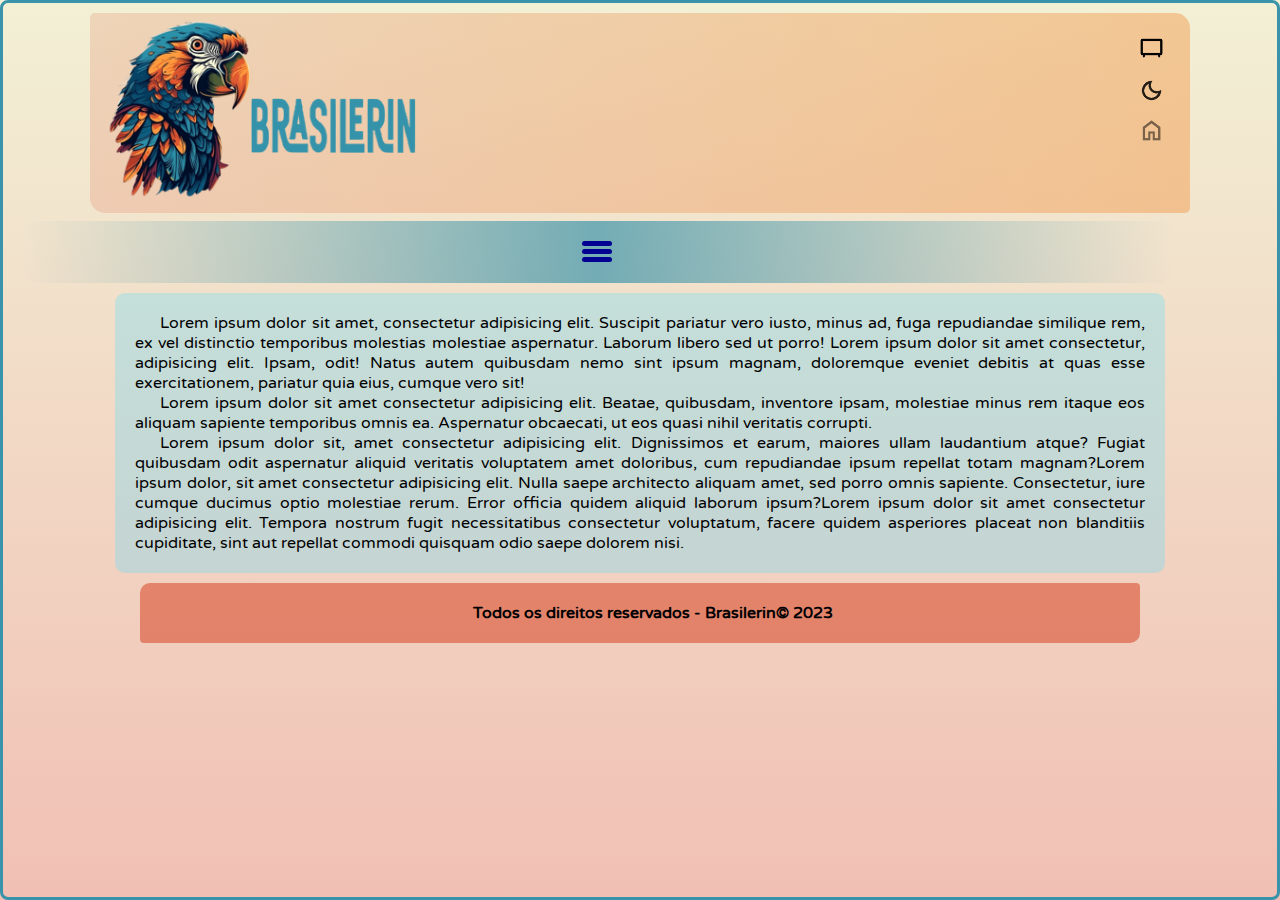
==== index.html @ ab839e92 "Layout de Home, DarkMode" ====
<!DOCTYPE html>
<html lang="pt-BR">
<head>
    <meta charset="UTF-8">
    <meta name="viewport" content="width=device-width, initial-scale=1.0">
    <link rel="stylesheet" href="./css/style.css">
    <link rel="stylesheet" href="./css/media-query.css">
    <link rel="stylesheet" href="./css/hamburguer.css">
    <link rel="stylesheet" href="./css/dark_mode.css">
    <title>Brasilerin</title>
</head>
<body>
    <header>
        <div id="cabecalho">
            <img src="./imagens/arara_logo200x200-300.png" alt="Logotipo Arara" id="logo">
            <img src="./imagens/lettering350x125.png" alt="Brasilerin" id="letter">
            <img src="./imagens/icons/mobile.png" alt="Telefone" id="phone">
            <img src="./imagens/icons/tablet.png" alt="Tablet" id="tablet">
            <img src="./imagens/icons/desktop.png" alt="Desktop" id="desktop">
            <img src="./imagens/icons/tv.png" alt="TV" id="tv">
            <img src="./imagens/icons/print.png" alt="Impressora" id="print">
            <img src="./imagens/icons/dark_mb.png" alt="Modo Escuro" id="dark_m" onclick="darkmode(), rotateDarkButton()" >
            <img src="./imagens/icons/home.png" alt="Home" id="home">
            <input type="checkbox" name="mode" id="mode">
        </div>

        <nav id="menu-sup">
            <div class="container">
                <input type="checkbox" name="checkbox-menu" id="checkbox-menu">

                <label for="checkbox-menu" onclick="clickMenu()">
                    <span></span>
                    <span></span>
                    <span></span>
                </label>
            </div>
            <div id="hide_menu">
                <a href="#">Home</a> | 
                <a href="#">Artigos</a> | 
                <a href="#">Loja</a> |
                <a href="#">Contato</a> | 
                <a href="#">XXX</a> | 
                <a href="#">AAAAAAAAA</a> | 
                <a href="#">BBBBBBB</a>
            </div>
        </nav>
    </header>
    <main>
        <section id="corpo">
            <div>
                <p>Lorem ipsum dolor sit amet, consectetur adipisicing elit. Suscipit pariatur vero iusto, minus ad, fuga repudiandae similique rem, ex vel distinctio temporibus molestias molestiae aspernatur. Laborum libero sed ut porro! Lorem ipsum dolor sit amet consectetur, adipisicing elit. Ipsam, odit! Natus autem quibusdam nemo sint ipsum magnam, doloremque eveniet debitis at quas esse exercitationem, pariatur quia eius, cumque vero sit! </p>
                <p>Lorem ipsum dolor sit amet consectetur adipisicing elit. Beatae, quibusdam, inventore ipsam, molestiae minus rem itaque eos aliquam sapiente temporibus omnis ea. Aspernatur obcaecati, ut eos quasi nihil veritatis corrupti.</p>
                <p>Lorem ipsum dolor sit, amet consectetur adipisicing elit. Dignissimos et earum, maiores ullam laudantium atque? Fugiat quibusdam odit aspernatur aliquid veritatis voluptatem amet doloribus, cum repudiandae ipsum repellat totam magnam?Lorem ipsum dolor, sit amet consectetur adipisicing elit. Nulla saepe architecto aliquam amet, sed porro omnis sapiente. Consectetur, iure cumque ducimus optio molestiae rerum. Error officia quidem aliquid laborum ipsum?Lorem ipsum dolor sit amet consectetur adipisicing elit. Tempora nostrum fugit necessitatibus consectetur voluptatum, facere quidem asperiores placeat non blanditiis cupiditate, sint aut repellat commodi quisquam odio saepe dolorem nisi.</p>
            </div>

        </section>
    </main>
    <footer>
        <h4>Todos os direitos reservados - <span>Brasilerin</span>© 2023</h4>
    </footer>
    <script>
        
    </script>
    <script src="darkmode.js"></script>
</body>
</html>
---- css/style.css ----
/* VERSÃO MOBILE FIRST */ 
@font-face {
    font-family: 'Varela';
    src: url(../fonts/VarelaRound-Regular.ttf);
}
@font-face {
    font-family: 'Concert';
    src: url(../fonts/ConcertOne-Regular.ttf);
}

/*  ---***--- GLOBAIS ---***--- */

* {
    margin: 0px;
    padding: 0px;
    box-sizing: border-box;
}

a {
    text-decoration: none;
}

.close {
    /* border: 2px black solid; */
    color: black;
    border-top: 2px rgba(0, 0, 0, 0.3) solid;
    border-right: 2px rgba(0, 0, 0, 0.5) solid;
    border-bottom: 2px black solid;
    border-left: 2px black solid;
    border-radius: 50%;
    font-weight: 900;
    user-select: none;
    margin-right: 10px;
}

.close:hover {
    background-color: #d95032;
    color: white;
    border: 2px transparent solid;
    border-radius: 3%;
    transition: .1s;
}

.close:active {
    background-color: #d95032;
    color: black;
    border: 1px black solid;
    border-radius: 0%;
    transition: .2s;
    box-shadow: -2px 2px 3px rgba(0, 0, 0, 0.445);
}

html {
    height: 100%;
}

body {
    font-family: 'Varela', Verdana, Geneva, Tahoma, sans-serif;
    background-image: linear-gradient(180deg, #f2f0d5, #d951325d);
    background-repeat: no-repeat;
    text-align: justify;
    margin: auto;
    padding: 10px;
    text-indent: 25px;
    height: 100%;
    width: 100%;
    border: 3px #3993aa solid;
    border-radius: 8px;
}

/* ---***--- Cabeçalho ---***--- */

div#cabecalho {
    background-image: linear-gradient(to right, #d951322c, #f2913d6e);
    border-radius: 5px 15px;
    width: 90vw;
    height: 140px;
    margin: 10px auto;
    position: relative;
}

#phone {
    position: absolute;
    width: 25px;
    top: 22px;
    right: 2vmax;
}

#logo {
    position: absolute;
    left: 10px;
    width: 120px;
    height: 120px;
}

#letter {
    width: 110px;
    height: 35px;
    position: absolute;
    left: 110px;
    top: 54px;
}

#mode {
    opacity: 0%;
}

#dark_m {
    position: absolute;
    width: 25px;
    top: 65px;
    right: 2vmax;
    opacity: 85%;
    cursor: pointer;
    display: block;
}

#mode:checked + #dark_m {
transform: rotate(180deg);
transition: .5s;
}    

#home {
    position: absolute;
    width: 25px;
    top: 105px;
    right: 2vmax;
    opacity: 50%;;
}


/* ---***--- Nav Menu ---***--- */

#menu-sup { /* AJUSTAR MEDIDAS NBO MEDIA QUERY */
    padding: 10px;
    width: 90vw;
    margin: 8px;
    background-image: linear-gradient(to left, transparent, #3993aaaf, transparent);
    border-radius: 15px;
    display: block;
    justify-content: space-between;
    text-indent: 0px;
    text-align: center;
    user-select: none;
}

#menu-sup a {
    color: #1c1c1c;
}

#hide_menu{
    display: none;
}

#menu-sup a{
    font-family: 'Concert';
    border: 2px #f2f0d5 solid;
    margin: 4px;
    padding: 2px 6px;
    border-radius: 6px;
    justify-content: center;
    display: inline-block;
    align-items: center;
    font-size: 1.1em;
}

#menu-sup a:hover{
    text-shadow: 3px 3px 4px rgba(0, 0, 0, 0.3);
    background-color: #f2913d93;
}

#menu-sup a:active{
    text-shadow: 2px 2px 3px rgba(0, 0, 0, 0.61);
    background-color: #949383;
}

/* ---***---  Corpo ---***--- */

main {
 border-radius: 10px;
 padding: 20px;
 width: 90vw;
 margin: 10px auto;
 background-color: #59deff4b;
 color: #332d2d;
}

/*  ---***--- Rodapé ---***--- */

footer {
    background-color: #d9503299;
    text-align: center;
    padding: 20px;
    border-radius: 10px 4px;
    width: 90vw;
    margin: 10px auto;
}

img#phone {display: block; }
img#tablet {display: none; }
img#desktop {display: none; }
img#tv {display: none; }
img#print {display: none; }
---- css/media-query.css ----
/* 
Pequenas telas: ate 600px
celulares: de 600px até 768px
tablets: de 768px até 992px
desktop: de 992px até 1200px
Grandes telas: acima de 1200px
***---***---***--***
fonte: W3C - 02/09/23
*/

@media print {
img#phone {display: none; }
img#tablet {display: none; }
img#desktop {display: none; }
img#tv {display: none; }
img#print {display: block; }
}

@media screen and (min-width: 768px)  and (max-width: 992px){ /*  TABLET */
    img#phone {display: none; }
    img#tablet {display: block; }
    img#desktop {display: none; }
    img#tv {display: none; }
    img#print {display: none; }

    div#cabecalho {
        height: 160px;
        width: 95%;
        margin: auto;
    }

    #logo {
        position: absolute;
        left: 10px;
        width: 150px;
        height: 150px;
    }
    
    #letter {
        width: 140px;
        height: 45px;
        position: absolute;
        left: 130px;
        top: 68px;
    }

    main {
        width: 88%;
    }

    footer {
        width: 88%;
    }
}

@media screen and (min-width: 992px)  and (max-width: 1200px){ /*  DESKTOP */
    img#phone {display: none; }
    img#tablet {display: none; }
    img#desktop {display: block; }
    img#tv {display: none; }
    img#print {display: none; }

    div#cabecalho {
        height: 190px;
        width: 95%;
        margin: auto;
    }

    #logo {
        position: absolute;
        left: 10px;
        width: 180px;
        height: 180px;
    }
    
    #letter {
        width: 160px;
        height: 50px;
        position: absolute;
        left: 153px;
        top: 83px;
    }

    main {
        width: 90%;
    }

    footer {
        width: 90%;
    }
}

@media screen and (min-width: 1200px){ /*  GRANDES TELAS */
    img#phone {display: none; }
    img#tablet {display: none; }
    img#desktop {display: none; }
    img#tv {display: block; }
    img#print {display: none; }

    div#cabecalho {
        height: 200px;
        width: 98%;
        margin: auto;
        max-width: 1100px;
    }

    #logo {
        position: absolute;
        left: 10px;
        width: 190px;
        height: 190px;
    }
    
    #letter {
        width: 165px;
        height: 55px;
        position: absolute;
        left: 161px;
        top: 85px;
    }

    main {
        width: 85%;
        max-width: 1050px;
    }
    
    footer {
        width: 85%;
        max-width: 1000px;
    }
}

#tablet {
    position: absolute;
    width: 25px;
    top: 22px;
    right: 2vmax;
}

#desktop {
    position: absolute;
    width: 25px;
    top: 22px;
    right: 2vmax;
}

#tv {
    position: absolute;
    width: 25px;
    top: 22px;
    right: 2vmax;
}
---- css/hamburguer.css ----
* {
    margin: 0px;
    padding: 0px;
    box-sizing: border-box;
}

.container {
    height: 100%;
    margin: 10px;
}

#checkbox-menu {
    position: absolute;
    opacity: 0%;
}

label {
    cursor: pointer;
    position: relative;
    display: block;
    height: 22px;
    width: 30px;
    align-items: center;
    left: 50%; /* cintraliza na div em 50% a partir da esquerda */
    transform: translate(-50%); /* compensa a centralização para corrigir e deixar exatamente no meio */
}

label span {
    position: absolute;
    display: block;
    height: 5px;
    width: 100%;
    border-radius: 30px;
    background: #000092;
    transition: 0.4s ease-in-out;
}

label span:nth-child(1) {
    top: 0px;
}

label span:nth-child(2) {
    top: 8px;
}

label span:nth-child(3) {
    top: 16px;
}

#checkbox-menu:checked + label span:nth-child(1){
transform: rotate(calc(2*-160deg));
top: 8px;
background: #963722;
}

#checkbox-menu:checked +  label span:nth-child(2){
opacity: 0;
}

#checkbox-menu:checked + label span:nth-child(3){
transform: rotate(calc(2*161deg));
top:8px;
background: #963722;
}
---- css/dark_mode.css ----
.darkmode:checked + &.body {
background-color: #fff;
}
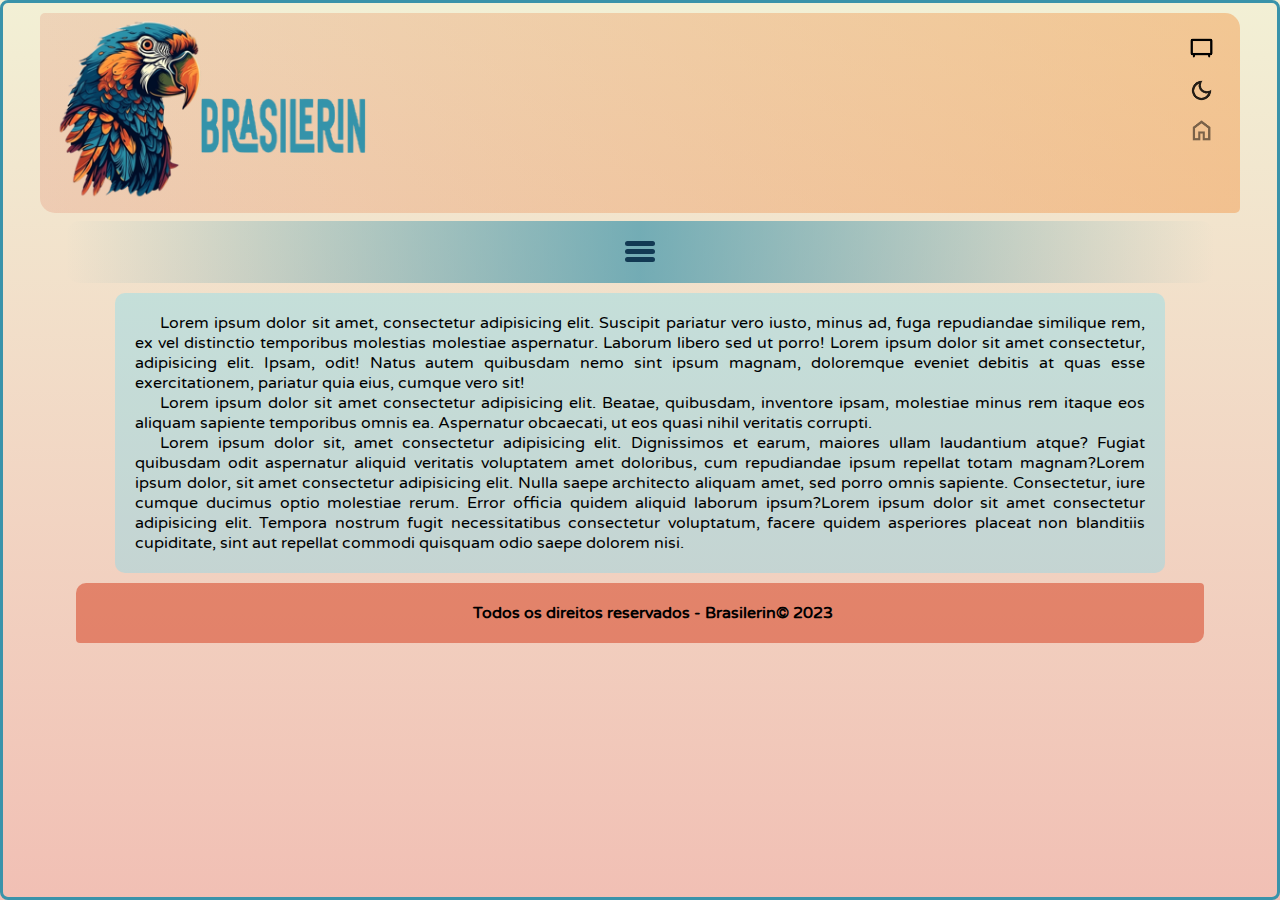
==== commit b170a927: "link ajuste" ====
--- a/index.html
+++ b/index.html
@@ -35,13 +35,12 @@
                 </label>
             </div>
             <div id="hide_menu">
-                <a href="#">Home</a> | 
-                <a href="#">Artigos</a> | 
-                <a href="#">Loja</a> |
-                <a href="#">Contato</a> | 
-                <a href="#">XXX</a> | 
-                <a href="#">AAAAAAAAA</a> | 
-                <a href="#">BBBBBBB</a>
+                <button type="button" class="btn_menu">Artigos</button> | 
+                <button type="button" class="btn_menu">Loja</button> | 
+                <a href="contato.html"><button type="button" class="btn_menu">Contato</button></a>  |
+                <button type="button" class="btn_menu">Aaaaa</button> |
+                <button type="button" class="btn_menu">Bbbbbb</button> |
+                <button type="button" class="btn_menu">Cccccccc</button>
             </div>
         </nav>
     </header>
--- a/css/style.css
+++ b/css/style.css
@@ -50,8 +50,9 @@
     box-shadow: -2px 2px 3px rgba(0, 0, 0, 0.445);
 }
 
-html {
+html, body{
     height: 100%;
+    transition: 3s;
 }
 
 body {
@@ -62,7 +63,6 @@
     margin: auto;
     padding: 10px;
     text-indent: 25px;
-    height: 100%;
     width: 100%;
     border: 3px #3993aa solid;
     border-radius: 8px;
@@ -134,7 +134,7 @@
 #menu-sup { /* AJUSTAR MEDIDAS NBO MEDIA QUERY */
     padding: 10px;
     width: 90vw;
-    margin: 8px;
+    margin: 8px auto;
     background-image: linear-gradient(to left, transparent, #3993aaaf, transparent);
     border-radius: 15px;
     display: block;
@@ -152,27 +152,32 @@
     display: none;
 }
 
-#menu-sup a{
+.btn_menu {
     font-family: 'Concert';
     border: 2px #f2f0d5 solid;
     margin: 4px;
-    padding: 2px 6px;
+    padding: 8px;
     border-radius: 6px;
     justify-content: center;
     display: inline-block;
     align-items: center;
     font-size: 1.1em;
-}
-
-#menu-sup a:hover{
-    text-shadow: 3px 3px 4px rgba(0, 0, 0, 0.3);
-    background-color: #f2913d93;
-}
-
-#menu-sup a:active{
-    text-shadow: 2px 2px 3px rgba(0, 0, 0, 0.61);
-    background-color: #949383;
-}
+    background-color: transparent;
+}
+
+.btn_menu:hover{
+    text-shadow: 3px 3px 4px rgba(0, 0, 0, 0.5);
+    background-color: #f2913d80;
+}
+
+.btn_menu:active{
+    text-shadow: 2px 2px 3px rgba(0, 0, 0, 0.1);
+    background-color: #f2f0d5;
+    color: #d95032;
+    border: 1px #00000010 solid;
+    font-size: 1.1em;
+}
+
 
 /* ---***---  Corpo ---***--- */
 
--- a/css/media-query.css
+++ b/css/media-query.css
@@ -44,6 +44,10 @@
         top: 68px;
     }
 
+    #menu-sup{
+        width: 95%;
+    }
+
     main {
         width: 88%;
     }
@@ -81,6 +85,10 @@
         top: 83px;
     }
 
+    #menu-sup{
+        width: 95%;
+    }
+
     main {
         width: 90%;
     }
@@ -101,7 +109,7 @@
         height: 200px;
         width: 98%;
         margin: auto;
-        max-width: 1100px;
+        max-width: 1200px;
     }
 
     #logo {
@@ -119,14 +127,19 @@
         top: 85px;
     }
 
+    #menu-sup{
+        width: 95%;
+        max-width: 1150px;
+    }
+    
     main {
         width: 85%;
         max-width: 1050px;
     }
     
     footer {
-        width: 85%;
-        max-width: 1000px;
+        width: 90%;
+        max-width: 1200px;
     }
 }
 
--- a/css/hamburguer.css
+++ b/css/hamburguer.css
@@ -31,8 +31,8 @@
     height: 5px;
     width: 100%;
     border-radius: 30px;
-    background: #000092;
-    transition: 0.4s ease-in-out;
+    background: #123953;
+    transition: 0.8s ease-in-out;
 }
 
 label span:nth-child(1) {
@@ -50,7 +50,6 @@
 #checkbox-menu:checked + label span:nth-child(1){
 transform: rotate(calc(2*-160deg));
 top: 8px;
-background: #963722;
 }
 
 #checkbox-menu:checked +  label span:nth-child(2){
@@ -60,5 +59,4 @@
 #checkbox-menu:checked + label span:nth-child(3){
 transform: rotate(calc(2*161deg));
 top:8px;
-background: #963722;
 }
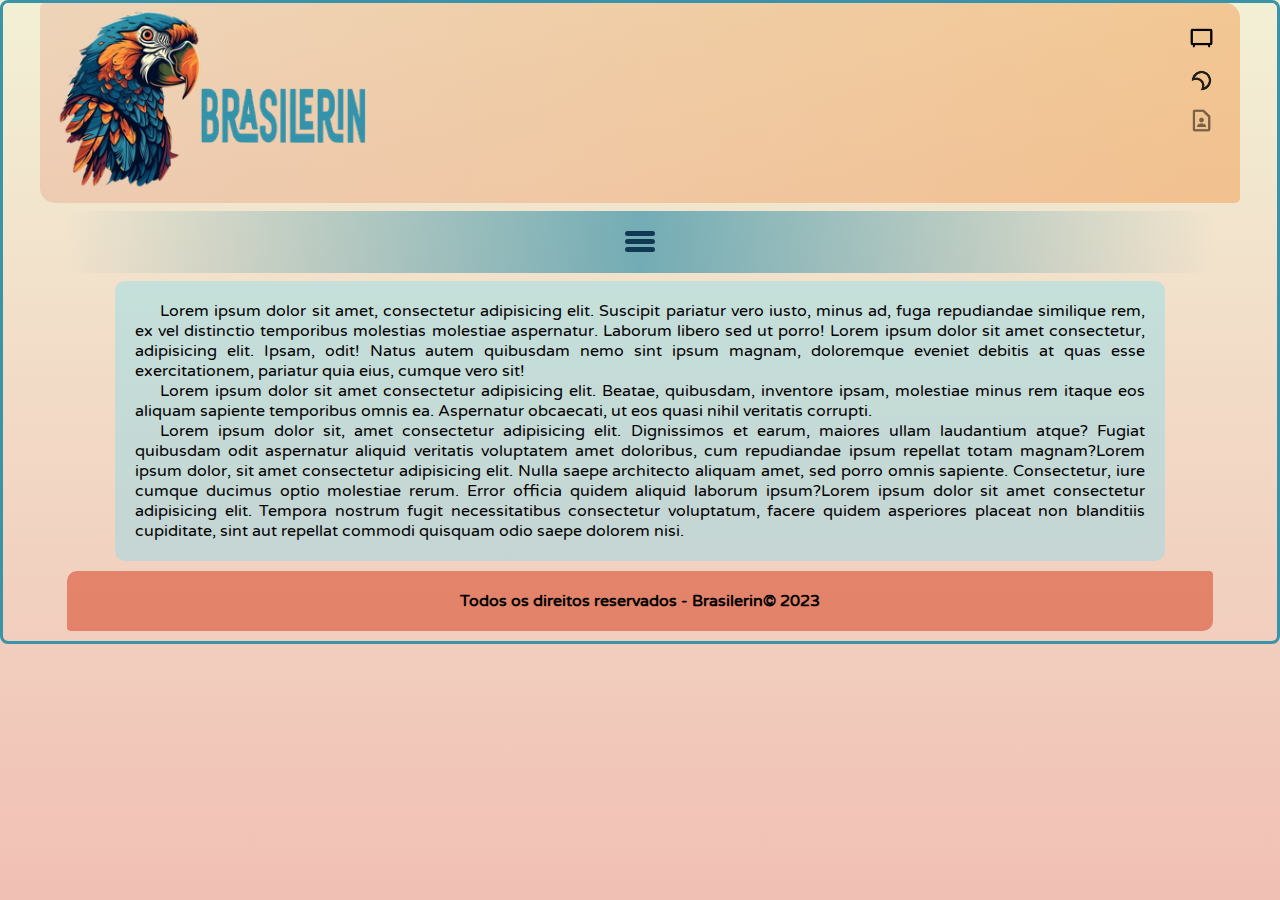
==== commit c7a5d283: "screen View + inicio form com css" ====
--- a/index.html
+++ b/index.html
@@ -14,15 +14,19 @@
         <div id="cabecalho">
             <img src="./imagens/arara_logo200x200-300.png" alt="Logotipo Arara" id="logo">
             <img src="./imagens/lettering350x125.png" alt="Brasilerin" id="letter">
-            <img src="./imagens/icons/mobile.png" alt="Telefone" id="phone">
-            <img src="./imagens/icons/tablet.png" alt="Tablet" id="tablet">
-            <img src="./imagens/icons/desktop.png" alt="Desktop" id="desktop">
-            <img src="./imagens/icons/tv.png" alt="TV" id="tv">
-            <img src="./imagens/icons/print.png" alt="Impressora" id="print">
+            <div id="tela"></div>
+            <div id="img" onclick="tamanho_tela(), expandirImagem()">
+                <img src="./imagens/icons/mobile.png" alt="Telefone" id="phone" >
+                <img src="./imagens/icons/tablet.png" alt="Tablet" id="tablet">
+                <img src="./imagens/icons/desktop.png" alt="Desktop" id="desktop">
+                <img src="./imagens/icons/tv.png" alt="TV" id="tv">
+                <input type="checkbox" name="tamanho" id="tamanho">
+                <img src="./imagens/icons/print.png" alt="Impressora" id="print">
+            </div>
             <img src="./imagens/icons/dark_mb.png" alt="Modo Escuro" id="dark_m" onclick="darkmode(), rotateDarkButton()" >
-            <img src="./imagens/icons/home.png" alt="Home" id="home">
+            <img src="./imagens/icons/contact.png" alt="Home" id="home">
             <input type="checkbox" name="mode" id="mode">
-        </div>
+        </div> <!-- id cabecalho -->
 
         <nav id="menu-sup">
             <div class="container">
@@ -33,7 +37,7 @@
                     <span></span>
                     <span></span>
                 </label>
-            </div>
+            </div> <!-- id menu sup-->
             <div id="hide_menu">
                 <button type="button" class="btn_menu">Artigos</button> | 
                 <button type="button" class="btn_menu">Loja</button> | 
@@ -41,7 +45,7 @@
                 <button type="button" class="btn_menu">Aaaaa</button> |
                 <button type="button" class="btn_menu">Bbbbbb</button> |
                 <button type="button" class="btn_menu">Cccccccc</button>
-            </div>
+            </div> <!-- id hide_menu-->
         </nav>
     </header>
     <main>
@@ -52,7 +56,7 @@
                 <p>Lorem ipsum dolor sit, amet consectetur adipisicing elit. Dignissimos et earum, maiores ullam laudantium atque? Fugiat quibusdam odit aspernatur aliquid veritatis voluptatem amet doloribus, cum repudiandae ipsum repellat totam magnam?Lorem ipsum dolor, sit amet consectetur adipisicing elit. Nulla saepe architecto aliquam amet, sed porro omnis sapiente. Consectetur, iure cumque ducimus optio molestiae rerum. Error officia quidem aliquid laborum ipsum?Lorem ipsum dolor sit amet consectetur adipisicing elit. Tempora nostrum fugit necessitatibus consectetur voluptatum, facere quidem asperiores placeat non blanditiis cupiditate, sint aut repellat commodi quisquam odio saepe dolorem nisi.</p>
             </div>
 
-        </section>
+        </section> <!-- id corpo-->
     </main>
     <footer>
         <h4>Todos os direitos reservados - <span>Brasilerin</span>© 2023</h4>
@@ -61,5 +65,6 @@
         
     </script>
     <script src="darkmode.js"></script>
+    <script src="tamanho_tela.js"></script>
 </body>
 </html>--- a/css/style.css
+++ b/css/style.css
@@ -13,56 +13,22 @@
 * {
     margin: 0px;
     padding: 0px;
-    box-sizing: border-box;
+    transition: .3s ease-out;
 }
 
 a {
     text-decoration: none;
 }
 
-.close {
-    /* border: 2px black solid; */
-    color: black;
-    border-top: 2px rgba(0, 0, 0, 0.3) solid;
-    border-right: 2px rgba(0, 0, 0, 0.5) solid;
-    border-bottom: 2px black solid;
-    border-left: 2px black solid;
-    border-radius: 50%;
-    font-weight: 900;
-    user-select: none;
-    margin-right: 10px;
-}
-
-.close:hover {
-    background-color: #d95032;
-    color: white;
-    border: 2px transparent solid;
-    border-radius: 3%;
-    transition: .1s;
-}
-
-.close:active {
-    background-color: #d95032;
-    color: black;
-    border: 1px black solid;
-    border-radius: 0%;
-    transition: .2s;
-    box-shadow: -2px 2px 3px rgba(0, 0, 0, 0.445);
-}
-
 html, body{
-    height: 100%;
-    transition: 3s;
+    min-height: 100%;
+    height: auto;
 }
 
 body {
     font-family: 'Varela', Verdana, Geneva, Tahoma, sans-serif;
     background-image: linear-gradient(180deg, #f2f0d5, #d951325d);
     background-repeat: no-repeat;
-    text-align: justify;
-    margin: auto;
-    padding: 10px;
-    text-indent: 25px;
     width: 100%;
     border: 3px #3993aa solid;
     border-radius: 8px;
@@ -77,13 +43,36 @@
     height: 140px;
     margin: 10px auto;
     position: relative;
+    min-width: 380px;
+}
+
+#img {
+    width: 25px;
+    position: absolute;
+    top: 22px;
+    right: 2vmax;
+    cursor: pointer;
 }
 
 #phone {
-    position: absolute;
-    width: 25px;
+    width: 100%;
     top: 22px;
     right: 2vmax;
+    cursor: pointer;
+}
+
+#tamanho { /* Checklist para screen View */
+    opacity: 0%;
+}
+
+#tela {
+    position: absolute;
+    width: 80px;
+    top: 20px;
+    right: 6vmax;
+    font-size: 0.8em;
+    text-align: center;
+    display: none;
 }
 
 #logo {
@@ -101,7 +90,7 @@
     top: 54px;
 }
 
-#mode {
+#mode { /* Checklist para dark Mode */
     opacity: 0%;
 }
 
@@ -115,11 +104,6 @@
     display: block;
 }
 
-#mode:checked + #dark_m {
-transform: rotate(180deg);
-transition: .5s;
-}    
-
 #home {
     position: absolute;
     width: 25px;
@@ -131,7 +115,7 @@
 
 /* ---***--- Nav Menu ---***--- */
 
-#menu-sup { /* AJUSTAR MEDIDAS NBO MEDIA QUERY */
+#menu-sup { /* AJUSTAR MEDIDAS NO MEDIA QUERY */
     padding: 10px;
     width: 90vw;
     margin: 8px auto;
@@ -140,6 +124,7 @@
     display: block;
     justify-content: space-between;
     text-indent: 0px;
+    align-items: center;
     text-align: center;
     user-select: none;
 }
@@ -185,9 +170,14 @@
  border-radius: 10px;
  padding: 20px;
  width: 90vw;
- margin: 10px auto;
  background-color: #59deff4b;
  color: #332d2d;
+ margin: auto;
+ text-align: justify;
+}
+
+#corpo {
+    text-indent: 25px;
 }
 
 /*  ---***--- Rodapé ---***--- */
--- a/css/media-query.css
+++ b/css/media-query.css
@@ -144,22 +144,13 @@
 }
 
 #tablet {
-    position: absolute;
-    width: 25px;
-    top: 22px;
-    right: 2vmax;
+    width: 100%;
 }
 
 #desktop {
-    position: absolute;
-    width: 25px;
-    top: 22px;
-    right: 2vmax;
+    width: 100%;
 }
 
 #tv {
-    position: absolute;
-    width: 25px;
-    top: 22px;
-    right: 2vmax;
+    width: 100%;
 }--- a/css/dark_mode.css
+++ b/css/dark_mode.css
@@ -1,3 +1,3 @@
-.darkmode:checked + &.body {
+/* .darkmode:checked + &.body {
 background-color: #fff;
-}+} */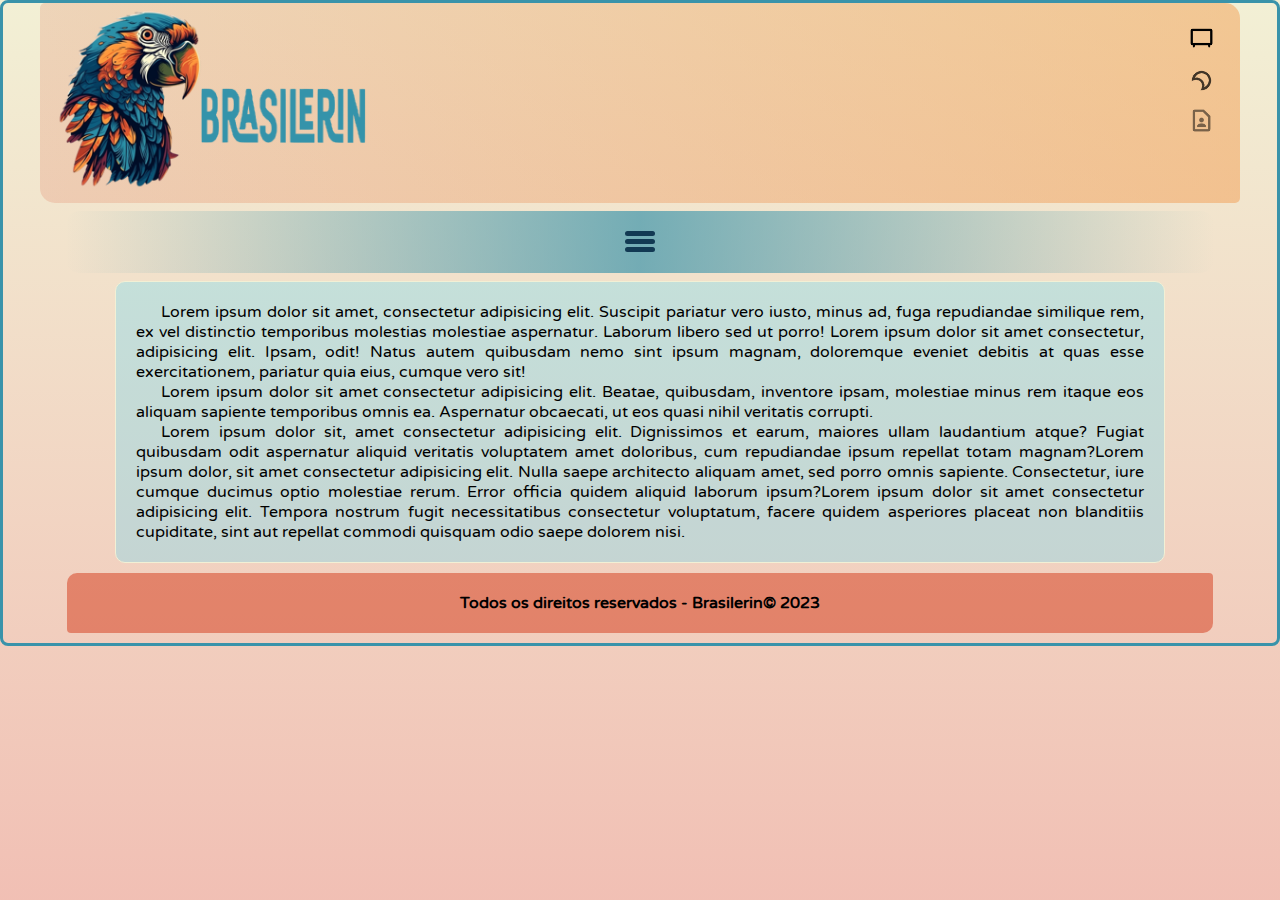
==== commit 364f0edf: "outro teste" ====
--- a/index.html
+++ b/index.html
@@ -1,70 +1,123 @@
 <!DOCTYPE html>
 <html lang="pt-BR">
-<head>
-    <meta charset="UTF-8">
-    <meta name="viewport" content="width=device-width, initial-scale=1.0">
-    <link rel="stylesheet" href="./css/style.css">
-    <link rel="stylesheet" href="./css/media-query.css">
-    <link rel="stylesheet" href="./css/hamburguer.css">
-    <link rel="stylesheet" href="./css/dark_mode.css">
+  <head>
+    <meta charset="UTF-8" />
+    <meta name="viewport" content="width=device-width, initial-scale=1.0" />
+    <link rel="stylesheet" href="./css/style.css" />
+    <link rel="stylesheet" href="./css/media-query.css" />
+    <link rel="stylesheet" href="./css/hamburguer.css" />
+    <link rel="stylesheet" href="./css/dark_mode.css" />
     <title>Brasilerin</title>
-</head>
-<body>
+  </head>
+  <body>
     <header>
-        <div id="cabecalho">
-            <img src="./imagens/arara_logo200x200-300.png" alt="Logotipo Arara" id="logo">
-            <img src="./imagens/lettering350x125.png" alt="Brasilerin" id="letter">
-            <div id="tela"></div>
-            <div id="img" onclick="tamanho_tela(), expandirImagem()">
-                <img src="./imagens/icons/mobile.png" alt="Telefone" id="phone" >
-                <img src="./imagens/icons/tablet.png" alt="Tablet" id="tablet">
-                <img src="./imagens/icons/desktop.png" alt="Desktop" id="desktop">
-                <img src="./imagens/icons/tv.png" alt="TV" id="tv">
-                <input type="checkbox" name="tamanho" id="tamanho">
-                <img src="./imagens/icons/print.png" alt="Impressora" id="print">
-            </div>
-            <img src="./imagens/icons/dark_mb.png" alt="Modo Escuro" id="dark_m" onclick="darkmode(), rotateDarkButton()" >
-            <img src="./imagens/icons/contact.png" alt="Home" id="home">
-            <input type="checkbox" name="mode" id="mode">
-        </div> <!-- id cabecalho -->
+      <div id="cabecalho">
+        <img
+          src="./imagens/arara_logo200x200-300.png"
+          alt="Logotipo Arara"
+          id="logo"
+        />
+        <img
+          src="./imagens/lettering350x125.png"
+          alt="Brasilerin"
+          id="letter"
+        />
 
-        <nav id="menu-sup">
-            <div class="container">
-                <input type="checkbox" name="checkbox-menu" id="checkbox-menu">
+        <div id="tela"></div>
 
-                <label for="checkbox-menu" onclick="clickMenu()">
-                    <span></span>
-                    <span></span>
-                    <span></span>
-                </label>
-            </div> <!-- id menu sup-->
-            <div id="hide_menu">
-                <button type="button" class="btn_menu">Artigos</button> | 
-                <button type="button" class="btn_menu">Loja</button> | 
-                <a href="contato.html"><button type="button" class="btn_menu">Contato</button></a>  |
-                <button type="button" class="btn_menu">Aaaaa</button> |
-                <button type="button" class="btn_menu">Bbbbbb</button> |
-                <button type="button" class="btn_menu">Cccccccc</button>
-            </div> <!-- id hide_menu-->
-        </nav>
+        <div id="img" onclick="tamanho_tela()">
+          <img src="./imagens/icons/mobile.png" alt="Telefone" id="phone" />
+          <img src="./imagens/icons/tablet.png" alt="Tablet" id="tablet" />
+          <img src="./imagens/icons/desktop.png" alt="Desktop" id="desktop" />
+          <img src="./imagens/icons/tv.png" alt="TV" id="tv" />
+          <input type="checkbox" name="tamanho" id="tamanho" />
+          <!-- Checkbox Screem View -->
+          <img src="./imagens/icons/print.png" alt="Impressora" id="print" />
+        </div>
+        <!-- id img -->
+
+        <div id="div_dark" onclick="toggleDarkMode()">
+          <img
+            src="./imagens/icons/dark_mb.png"
+            alt="Modo Escuro"
+            id="dark_m"
+          />
+          <input type="checkbox" name="mode" id="mode" />
+          <!-- Checkbox Dark Mode -->
+        </div>
+        <!-- id div_dark-->
+
+        <div id="icone">
+          <img src="./imagens/icons/contact.png" alt="Home" />
+        </div>
+        <!--id icone-->
+      </div>
+      <!-- id cabecalho -->
+
+      <nav id="menu-sup">
+        <div class="container">
+          <input type="checkbox" name="checkbox-menu" id="checkbox-menu" />
+
+          <label for="checkbox-menu" onclick="clickMenu()">
+            <span></span>
+            <span></span>
+            <span></span>
+          </label>
+        </div>
+        <!-- id menu sup-->
+        <div id="hide_menu">
+          <button type="button" class="btn_menu">Artigos</button> |
+          <button type="button" class="btn_menu">Loja</button> |
+          <a href="contato.html"
+            ><button type="button" class="btn_menu">Contato</button></a
+          >
+          | <button type="button" class="btn_menu">Aaaaa</button> |
+          <button type="button" class="btn_menu">Bbbbbb</button> |
+          <button type="button" class="btn_menu">Cccccccc</button>
+        </div>
+        <!-- id hide_menu-->
+      </nav>
     </header>
     <main>
-        <section id="corpo">
-            <div>
-                <p>Lorem ipsum dolor sit amet, consectetur adipisicing elit. Suscipit pariatur vero iusto, minus ad, fuga repudiandae similique rem, ex vel distinctio temporibus molestias molestiae aspernatur. Laborum libero sed ut porro! Lorem ipsum dolor sit amet consectetur, adipisicing elit. Ipsam, odit! Natus autem quibusdam nemo sint ipsum magnam, doloremque eveniet debitis at quas esse exercitationem, pariatur quia eius, cumque vero sit! </p>
-                <p>Lorem ipsum dolor sit amet consectetur adipisicing elit. Beatae, quibusdam, inventore ipsam, molestiae minus rem itaque eos aliquam sapiente temporibus omnis ea. Aspernatur obcaecati, ut eos quasi nihil veritatis corrupti.</p>
-                <p>Lorem ipsum dolor sit, amet consectetur adipisicing elit. Dignissimos et earum, maiores ullam laudantium atque? Fugiat quibusdam odit aspernatur aliquid veritatis voluptatem amet doloribus, cum repudiandae ipsum repellat totam magnam?Lorem ipsum dolor, sit amet consectetur adipisicing elit. Nulla saepe architecto aliquam amet, sed porro omnis sapiente. Consectetur, iure cumque ducimus optio molestiae rerum. Error officia quidem aliquid laborum ipsum?Lorem ipsum dolor sit amet consectetur adipisicing elit. Tempora nostrum fugit necessitatibus consectetur voluptatum, facere quidem asperiores placeat non blanditiis cupiditate, sint aut repellat commodi quisquam odio saepe dolorem nisi.</p>
-            </div>
-
-        </section> <!-- id corpo-->
+      <section id="corpo">
+        <div>
+          <p>
+            Lorem ipsum dolor sit amet, consectetur adipisicing elit. Suscipit
+            pariatur vero iusto, minus ad, fuga repudiandae similique rem, ex
+            vel distinctio temporibus molestias molestiae aspernatur. Laborum
+            libero sed ut porro! Lorem ipsum dolor sit amet consectetur,
+            adipisicing elit. Ipsam, odit! Natus autem quibusdam nemo sint ipsum
+            magnam, doloremque eveniet debitis at quas esse exercitationem,
+            pariatur quia eius, cumque vero sit!
+          </p>
+          <p>
+            Lorem ipsum dolor sit amet consectetur adipisicing elit. Beatae,
+            quibusdam, inventore ipsam, molestiae minus rem itaque eos aliquam
+            sapiente temporibus omnis ea. Aspernatur obcaecati, ut eos quasi
+            nihil veritatis corrupti.
+          </p>
+          <p>
+            Lorem ipsum dolor sit, amet consectetur adipisicing elit.
+            Dignissimos et earum, maiores ullam laudantium atque? Fugiat
+            quibusdam odit aspernatur aliquid veritatis voluptatem amet
+            doloribus, cum repudiandae ipsum repellat totam magnam?Lorem ipsum
+            dolor, sit amet consectetur adipisicing elit. Nulla saepe architecto
+            aliquam amet, sed porro omnis sapiente. Consectetur, iure cumque
+            ducimus optio molestiae rerum. Error officia quidem aliquid laborum
+            ipsum?Lorem ipsum dolor sit amet consectetur adipisicing elit.
+            Tempora nostrum fugit necessitatibus consectetur voluptatum, facere
+            quidem asperiores placeat non blanditiis cupiditate, sint aut
+            repellat commodi quisquam odio saepe dolorem nisi.
+          </p>
+        </div>
+      </section>
+      <!-- id corpo-->
     </main>
     <footer>
-        <h4>Todos os direitos reservados - <span>Brasilerin</span>© 2023</h4>
+      <h4>Todos os direitos reservados - <span>Brasilerin</span>© 2023</h4>
     </footer>
-    <script>
-        
-    </script>
+    <script></script>
     <script src="darkmode.js"></script>
     <script src="tamanho_tela.js"></script>
-</body>
-</html>+  </body>
+</html>
--- a/css/style.css
+++ b/css/style.css
@@ -1,198 +1,243 @@
-/* VERSÃO MOBILE FIRST */ 
+/* VERSÃO MOBILE FIRST */
 @font-face {
-    font-family: 'Varela';
-    src: url(../fonts/VarelaRound-Regular.ttf);
+  font-family: "Varela";
+  src: url(../fonts/VarelaRound-Regular.ttf);
 }
 @font-face {
-    font-family: 'Concert';
-    src: url(../fonts/ConcertOne-Regular.ttf);
+  font-family: "Concert";
+  src: url(../fonts/ConcertOne-Regular.ttf);
 }
 
 /*  ---***--- GLOBAIS ---***--- */
 
+:root {
+  --cor_azul: #3993aa;
+  --cor_clara: #f2f0d5;
+  --cor_amarela: #f2913d;
+  --cor_vermelha: #d95032;
+  --cor_escura: #1c1c1c;
+}
+
 * {
-    margin: 0px;
-    padding: 0px;
-    transition: .3s ease-out;
+  margin: 0px;
+  padding: 0px;
+  transition: 0.3s ease-out;
 }
 
 a {
-    text-decoration: none;
-}
-
-html, body{
-    min-height: 100%;
-    height: auto;
-}
-
+  text-decoration: none;
+}
+
+html,
 body {
-    font-family: 'Varela', Verdana, Geneva, Tahoma, sans-serif;
-    background-image: linear-gradient(180deg, #f2f0d5, #d951325d);
-    background-repeat: no-repeat;
-    width: 100%;
-    border: 3px #3993aa solid;
-    border-radius: 8px;
+  min-height: 100%;
+  height: auto;
+}
+
+body {
+  font-family: "Varela", Verdana, Geneva, Tahoma, sans-serif;
+  background-image: linear-gradient(180deg, #f2f0d5, #d951325d);
+  background-repeat: no-repeat;
+  width: 100%;
+  border: 3px #3993aa solid;
+  border-radius: 8px;
 }
 
 /* ---***--- Cabeçalho ---***--- */
 
 div#cabecalho {
-    background-image: linear-gradient(to right, #d951322c, #f2913d6e);
-    border-radius: 5px 15px;
-    width: 90vw;
-    height: 140px;
-    margin: 10px auto;
-    position: relative;
-    min-width: 380px;
+  background-image: linear-gradient(to right, #d951322c, #f2913d6e);
+  border-radius: 5px 15px;
+  width: 90vw;
+  height: 140px;
+  margin: 10px auto;
+  position: relative;
+  min-width: 380px;
 }
 
 #img {
-    width: 25px;
-    position: absolute;
-    top: 22px;
-    right: 2vmax;
-    cursor: pointer;
+  width: 25px;
+  position: absolute;
+  top: 22px;
+  right: 2vmax;
+  cursor: pointer;
 }
 
 #phone {
-    width: 100%;
-    top: 22px;
-    right: 2vmax;
-    cursor: pointer;
-}
-
-#tamanho { /* Checklist para screen View */
-    opacity: 0%;
+  width: 100%;
+  top: 22px;
+  right: 2vmax;
+  cursor: pointer;
+}
+
+#tamanho {
+  /* Checkbox para screen View */
+  opacity: 0%;
+  z-index: 21;
 }
 
 #tela {
-    position: absolute;
-    width: 80px;
-    top: 20px;
-    right: 6vmax;
-    font-size: 0.8em;
-    text-align: center;
-    display: none;
+  position: absolute;
+  width: 80px;
+  top: 20px;
+  right: 6vmax;
+  font-size: 0.8em;
+  text-align: center;
+  display: none;
 }
 
 #logo {
-    position: absolute;
-    left: 10px;
-    width: 120px;
-    height: 120px;
+  position: absolute;
+  left: 10px;
+  width: 120px;
+  height: 120px;
 }
 
 #letter {
-    width: 110px;
-    height: 35px;
-    position: absolute;
-    left: 110px;
-    top: 54px;
-}
-
-#mode { /* Checklist para dark Mode */
-    opacity: 0%;
+  width: 110px;
+  height: 35px;
+  position: absolute;
+  left: 110px;
+  top: 54px;
+}
+
+#div_dark {
+  position: absolute;
+  width: 25px;
+  top: 65px;
+  right: 2vmax;
+  opacity: 85%;
+  cursor: pointer;
+  display: block;
+  align-items: center;
+  justify-content: center;
+}
+
+#mode {
+  /* Checkbox para dark Mode */
+  opacity: 00%;
+  z-index: 20;
+  display: inline;
 }
 
 #dark_m {
-    position: absolute;
-    width: 25px;
-    top: 65px;
-    right: 2vmax;
-    opacity: 85%;
-    cursor: pointer;
-    display: block;
-}
-
-#home {
-    position: absolute;
-    width: 25px;
-    top: 105px;
-    right: 2vmax;
-    opacity: 50%;;
-}
-
+  display: flex;
+  width: 100%;
+  opacity: 85%;
+  cursor: pointer;
+  z-index: 23;
+}
+
+#icone {
+  /* Div ícone página */
+  position: absolute;
+  width: 25px;
+  top: 105px;
+  right: 2vmax;
+  opacity: 50%;
+}
+
+#icone img {
+  width: 100%;
+}
 
 /* ---***--- Nav Menu ---***--- */
 
-#menu-sup { /* AJUSTAR MEDIDAS NO MEDIA QUERY */
-    padding: 10px;
-    width: 90vw;
-    margin: 8px auto;
-    background-image: linear-gradient(to left, transparent, #3993aaaf, transparent);
-    border-radius: 15px;
-    display: block;
-    justify-content: space-between;
-    text-indent: 0px;
-    align-items: center;
-    text-align: center;
-    user-select: none;
+#menu-sup {
+  /* AJUSTAR MEDIDAS NO MEDIA QUERY */
+  padding: 10px;
+  width: 90vw;
+  margin: 8px auto;
+  background-image: linear-gradient(
+    to left,
+    transparent,
+    #3993aaaf,
+    transparent
+  );
+  border-radius: 15px;
+  display: block;
+  justify-content: space-between;
+  text-indent: 0px;
+  align-items: center;
+  text-align: center;
+  user-select: none;
 }
 
 #menu-sup a {
-    color: #1c1c1c;
-}
-
-#hide_menu{
-    display: none;
+  color: #1c1c1c;
+}
+
+#hide_menu {
+  display: none;
 }
 
 .btn_menu {
-    font-family: 'Concert';
-    border: 2px #f2f0d5 solid;
-    margin: 4px;
-    padding: 8px;
-    border-radius: 6px;
-    justify-content: center;
-    display: inline-block;
-    align-items: center;
-    font-size: 1.1em;
-    background-color: transparent;
-}
-
-.btn_menu:hover{
-    text-shadow: 3px 3px 4px rgba(0, 0, 0, 0.5);
-    background-color: #f2913d80;
-}
-
-.btn_menu:active{
-    text-shadow: 2px 2px 3px rgba(0, 0, 0, 0.1);
-    background-color: #f2f0d5;
-    color: #d95032;
-    border: 1px #00000010 solid;
-    font-size: 1.1em;
-}
-
+  font-family: "Concert";
+  border: 2px #f2f0d5 solid;
+  margin: 4px;
+  padding: 8px;
+  border-radius: 6px;
+  justify-content: center;
+  display: inline-block;
+  align-items: center;
+  font-size: 1.1em;
+  background-color: transparent;
+}
+
+.btn_menu:hover {
+  text-shadow: 3px 3px 4px rgba(0, 0, 0, 0.5);
+  background-color: #f2913d80;
+}
+
+.btn_menu:active {
+  text-shadow: 2px 2px 3px rgba(0, 0, 0, 0.1);
+  background-color: #f2f0d5;
+  color: #d95032;
+  border: 1px #00000010 solid;
+  font-size: 1.1em;
+}
 
 /* ---***---  Corpo ---***--- */
 
 main {
- border-radius: 10px;
- padding: 20px;
- width: 90vw;
- background-color: #59deff4b;
- color: #332d2d;
- margin: auto;
- text-align: justify;
+  border-radius: 10px;
+  padding: 20px;
+  width: 90vw;
+  background-color: #59deff4b;
+  color: #332d2d;
+  margin: auto;
+  text-align: justify;
+  border: 1px var(--cor_clara) solid;
+  min-width: 470px;
 }
 
 #corpo {
-    text-indent: 25px;
+  text-indent: 25px;
 }
 
 /*  ---***--- Rodapé ---***--- */
 
 footer {
-    background-color: #d9503299;
-    text-align: center;
-    padding: 20px;
-    border-radius: 10px 4px;
-    width: 90vw;
-    margin: 10px auto;
-}
-
-img#phone {display: block; }
-img#tablet {display: none; }
-img#desktop {display: none; }
-img#tv {display: none; }
-img#print {display: none; }+  background-color: #d9503299;
+  text-align: center;
+  padding: 20px;
+  border-radius: 10px 4px;
+  width: 90vw;
+  margin: 10px auto;
+}
+
+img#phone {
+  display: block;
+}
+img#tablet {
+  display: none;
+}
+img#desktop {
+  display: none;
+}
+img#tv {
+  display: none;
+}
+img#print {
+  display: none;
+}
--- a/css/media-query.css
+++ b/css/media-query.css
@@ -9,148 +9,191 @@
 */
 
 @media print {
-img#phone {display: none; }
-img#tablet {display: none; }
-img#desktop {display: none; }
-img#tv {display: none; }
-img#print {display: block; }
+  img#phone {
+    display: none;
+  }
+  img#tablet {
+    display: none;
+  }
+  img#desktop {
+    display: none;
+  }
+  img#tv {
+    display: none;
+  }
+  img#print {
+    display: block;
+  }
 }
 
-@media screen and (min-width: 768px)  and (max-width: 992px){ /*  TABLET */
-    img#phone {display: none; }
-    img#tablet {display: block; }
-    img#desktop {display: none; }
-    img#tv {display: none; }
-    img#print {display: none; }
+@media screen and (min-width: 768px) and (max-width: 992px) {
+  /*  TABLET */
+  img#phone {
+    display: none;
+  }
+  img#tablet {
+    display: block;
+  }
+  img#desktop {
+    display: none;
+  }
+  img#tv {
+    display: none;
+  }
+  img#print {
+    display: none;
+  }
 
-    div#cabecalho {
-        height: 160px;
-        width: 95%;
-        margin: auto;
-    }
+  div#cabecalho {
+    height: 160px;
+    width: 95%;
+    margin: auto;
+  }
 
-    #logo {
-        position: absolute;
-        left: 10px;
-        width: 150px;
-        height: 150px;
-    }
-    
-    #letter {
-        width: 140px;
-        height: 45px;
-        position: absolute;
-        left: 130px;
-        top: 68px;
-    }
+  #logo {
+    position: absolute;
+    left: 10px;
+    width: 150px;
+    height: 150px;
+  }
 
-    #menu-sup{
-        width: 95%;
-    }
+  #letter {
+    width: 140px;
+    height: 45px;
+    position: absolute;
+    left: 130px;
+    top: 68px;
+  }
 
-    main {
-        width: 88%;
-    }
+  #menu-sup {
+    width: 95%;
+  }
 
-    footer {
-        width: 88%;
-    }
+  main {
+    width: 88%;
+  }
+
+  footer {
+    width: 88%;
+  }
 }
 
-@media screen and (min-width: 992px)  and (max-width: 1200px){ /*  DESKTOP */
-    img#phone {display: none; }
-    img#tablet {display: none; }
-    img#desktop {display: block; }
-    img#tv {display: none; }
-    img#print {display: none; }
+@media screen and (min-width: 992px) and (max-width: 1200px) {
+  /*  DESKTOP */
+  img#phone {
+    display: none;
+  }
+  img#tablet {
+    display: none;
+  }
+  img#desktop {
+    display: block;
+  }
+  img#tv {
+    display: none;
+  }
+  img#print {
+    display: none;
+  }
 
-    div#cabecalho {
-        height: 190px;
-        width: 95%;
-        margin: auto;
-    }
+  div#cabecalho {
+    height: 190px;
+    width: 95%;
+    margin: auto;
+  }
 
-    #logo {
-        position: absolute;
-        left: 10px;
-        width: 180px;
-        height: 180px;
-    }
-    
-    #letter {
-        width: 160px;
-        height: 50px;
-        position: absolute;
-        left: 153px;
-        top: 83px;
-    }
+  #logo {
+    position: absolute;
+    left: 10px;
+    width: 180px;
+    height: 180px;
+  }
 
-    #menu-sup{
-        width: 95%;
-    }
+  #letter {
+    width: 160px;
+    height: 50px;
+    position: absolute;
+    left: 153px;
+    top: 83px;
+  }
 
-    main {
-        width: 90%;
-    }
+  #menu-sup {
+    width: 95%;
+  }
 
-    footer {
-        width: 90%;
-    }
+  main {
+    width: 90%;
+  }
+
+  footer {
+    width: 90%;
+  }
 }
 
-@media screen and (min-width: 1200px){ /*  GRANDES TELAS */
-    img#phone {display: none; }
-    img#tablet {display: none; }
-    img#desktop {display: none; }
-    img#tv {display: block; }
-    img#print {display: none; }
+@media screen and (min-width: 1200px) {
+  /*  GRANDES TELAS */
+  img#phone {
+    display: none;
+  }
+  img#tablet {
+    display: none;
+  }
+  img#desktop {
+    display: none;
+  }
+  img#tv {
+    display: block;
+  }
+  img#print {
+    display: none;
+  }
 
-    div#cabecalho {
-        height: 200px;
-        width: 98%;
-        margin: auto;
-        max-width: 1200px;
-    }
+  div#cabecalho {
+    height: 200px;
+    width: 98%;
+    margin: auto;
+    max-width: 1200px;
+  }
 
-    #logo {
-        position: absolute;
-        left: 10px;
-        width: 190px;
-        height: 190px;
-    }
-    
-    #letter {
-        width: 165px;
-        height: 55px;
-        position: absolute;
-        left: 161px;
-        top: 85px;
-    }
+  #logo {
+    position: absolute;
+    left: 10px;
+    width: 190px;
+    height: 190px;
+  }
 
-    #menu-sup{
-        width: 95%;
-        max-width: 1150px;
-    }
-    
-    main {
-        width: 85%;
-        max-width: 1050px;
-    }
-    
-    footer {
-        width: 90%;
-        max-width: 1200px;
-    }
+  #letter {
+    width: 165px;
+    height: 55px;
+    position: absolute;
+    left: 161px;
+    top: 85px;
+  }
+
+  #menu-sup {
+    width: 95%;
+    max-width: 1150px;
+  }
+
+  main {
+    width: 85%;
+    max-width: 1050px;
+  }
+
+  footer {
+    width: 90%;
+    max-width: 1200px;
+  }
 }
 
 #tablet {
-    width: 100%;
+  width: 100%;
 }
 
 #desktop {
-    width: 100%;
+  width: 100%;
 }
 
 #tv {
-    width: 100%;
-}+  width: 100%;
+}
--- a/css/hamburguer.css
+++ b/css/hamburguer.css
@@ -1,62 +1,64 @@
 * {
-    margin: 0px;
-    padding: 0px;
-    box-sizing: border-box;
+  margin: 0px;
+  padding: 0px;
+  box-sizing: border-box;
 }
 
 .container {
-    height: 100%;
-    margin: 10px;
+  height: 100%;
+  margin: 10px;
 }
 
 #checkbox-menu {
-    position: absolute;
-    opacity: 0%;
+  position: absolute;
+  opacity: 0%;
 }
 
 label {
-    cursor: pointer;
-    position: relative;
-    display: block;
-    height: 22px;
-    width: 30px;
-    align-items: center;
-    left: 50%; /* cintraliza na div em 50% a partir da esquerda */
-    transform: translate(-50%); /* compensa a centralização para corrigir e deixar exatamente no meio */
+  cursor: pointer;
+  position: relative;
+  display: block;
+  height: 22px;
+  width: 30px;
+  align-items: center;
+  left: 50%; /* cintraliza na div em 50% a partir da esquerda */
+  transform: translate(
+    -50%
+  ); /* compensa a centralização para corrigir e deixar exatamente no meio */
 }
 
 label span {
-    position: absolute;
-    display: block;
-    height: 5px;
-    width: 100%;
-    border-radius: 30px;
-    background: #123953;
-    transition: 0.8s ease-in-out;
+  position: absolute;
+  display: block;
+  height: 5px;
+  width: 100%;
+  border-radius: 30px;
+  background: #123953;
+  transition: 0.8s ease-in-out;
 }
 
 label span:nth-child(1) {
-    top: 0px;
+  top: 0px;
 }
 
 label span:nth-child(2) {
-    top: 8px;
+  top: 8px;
 }
 
 label span:nth-child(3) {
-    top: 16px;
+  top: 16px;
 }
 
-#checkbox-menu:checked + label span:nth-child(1){
-transform: rotate(calc(2*-160deg));
-top: 8px;
+#checkbox-menu:checked + label span:nth-child(1) {
+  transform: rotate(calc(2 * -160deg));
+  top: 8px;
 }
 
-#checkbox-menu:checked +  label span:nth-child(2){
-opacity: 0;
+#checkbox-menu:checked + label span:nth-child(2) {
+  opacity: 0;
 }
 
-#checkbox-menu:checked + label span:nth-child(3){
-transform: rotate(calc(2*161deg));
-top:8px;
+#checkbox-menu:checked + label span:nth-child(3) {
+  transform: rotate(calc(2 * 161deg));
+  top: 8px;
 }
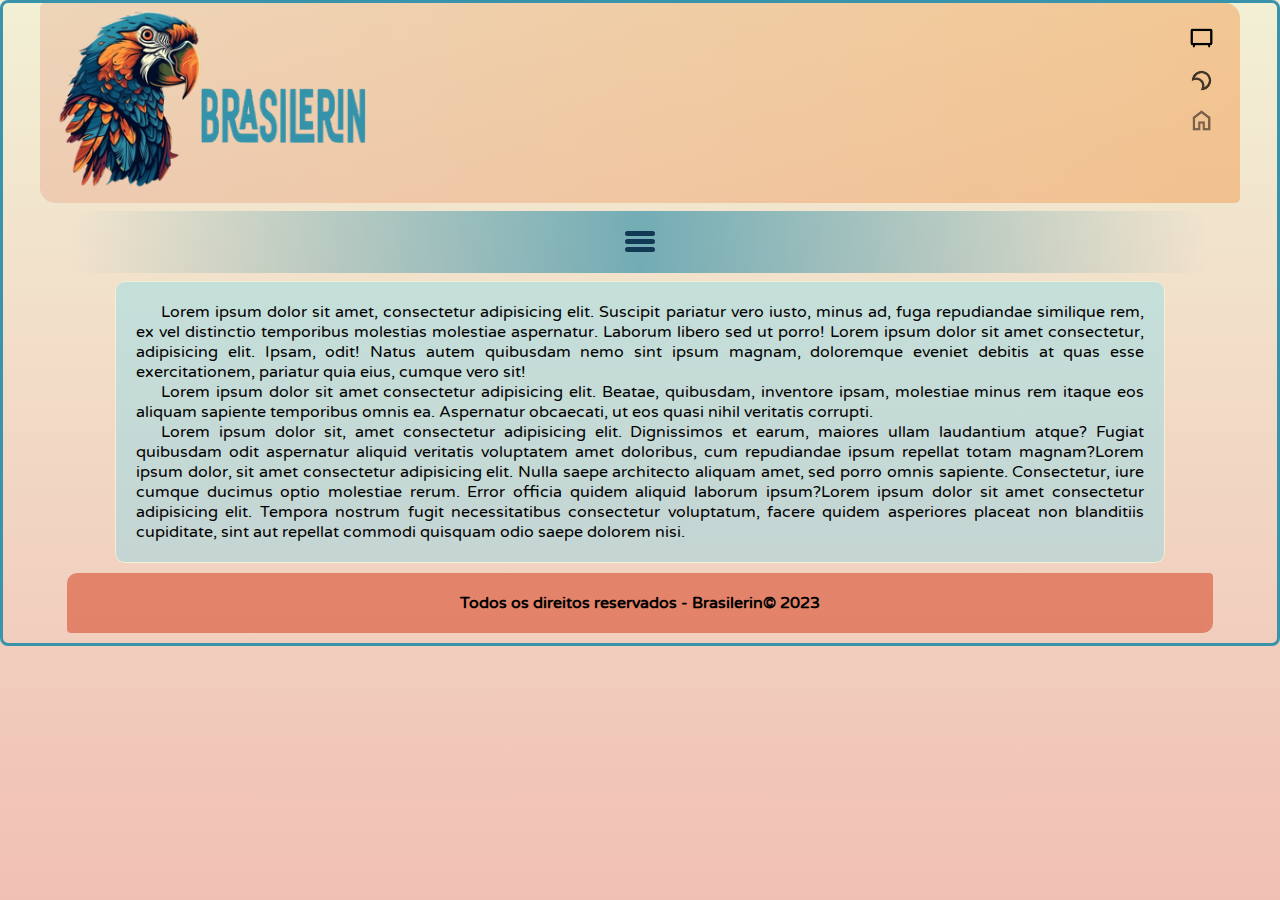
==== commit cebf64e8: "Form estilizado e alinhado" ====
--- a/index.html
+++ b/index.html
@@ -30,8 +30,6 @@
           <img src="./imagens/icons/tablet.png" alt="Tablet" id="tablet" />
           <img src="./imagens/icons/desktop.png" alt="Desktop" id="desktop" />
           <img src="./imagens/icons/tv.png" alt="TV" id="tv" />
-          <input type="checkbox" name="tamanho" id="tamanho" />
-          <!-- Checkbox Screem View -->
           <img src="./imagens/icons/print.png" alt="Impressora" id="print" />
         </div>
         <!-- id img -->
@@ -42,13 +40,11 @@
             alt="Modo Escuro"
             id="dark_m"
           />
-          <input type="checkbox" name="mode" id="mode" />
-          <!-- Checkbox Dark Mode -->
         </div>
         <!-- id div_dark-->
 
         <div id="icone">
-          <img src="./imagens/icons/contact.png" alt="Home" />
+          <img src="./imagens/icons/home.png" alt="Home" />
         </div>
         <!--id icone-->
       </div>
--- a/css/style.css
+++ b/css/style.css
@@ -10,7 +10,7 @@
 
 /*  ---***--- GLOBAIS ---***--- */
 
-:root {
+:root { /* VARIÁVEIS DO CSS */
   --cor_azul: #3993aa;
   --cor_clara: #f2f0d5;
   --cor_amarela: #f2913d;
@@ -22,6 +22,7 @@
   margin: 0px;
   padding: 0px;
   transition: 0.3s ease-out;
+  box-sizing: border-box;
 }
 
 a {
@@ -32,6 +33,8 @@
 body {
   min-height: 100%;
   height: auto;
+  width: auto;
+  min-width: 320px;
 }
 
 body {
@@ -41,6 +44,9 @@
   width: 100%;
   border: 3px #3993aa solid;
   border-radius: 8px;
+  display: flex;
+  flex-direction: column;
+  align-items: center;
 }
 
 /* ---***--- Cabeçalho ---***--- */
@@ -52,7 +58,7 @@
   height: 140px;
   margin: 10px auto;
   position: relative;
-  min-width: 380px;
+  min-width: 280px;
 }
 
 #img {
@@ -68,12 +74,6 @@
   top: 22px;
   right: 2vmax;
   cursor: pointer;
-}
-
-#tamanho {
-  /* Checkbox para screen View */
-  opacity: 0%;
-  z-index: 21;
 }
 
 #tela {
@@ -81,7 +81,7 @@
   width: 80px;
   top: 20px;
   right: 6vmax;
-  font-size: 0.8em;
+  font-size: 0.7em;
   text-align: center;
   display: none;
 }
@@ -111,13 +111,6 @@
   display: block;
   align-items: center;
   justify-content: center;
-}
-
-#mode {
-  /* Checkbox para dark Mode */
-  opacity: 00%;
-  z-index: 20;
-  display: inline;
 }
 
 #dark_m {
@@ -208,7 +201,6 @@
   margin: auto;
   text-align: justify;
   border: 1px var(--cor_clara) solid;
-  min-width: 470px;
 }
 
 #corpo {
--- a/css/media-query.css
+++ b/css/media-query.css
@@ -46,7 +46,7 @@
 
   div#cabecalho {
     height: 160px;
-    width: 95%;
+    width: 95vw;
     margin: auto;
   }
 
@@ -98,7 +98,7 @@
 
   div#cabecalho {
     height: 190px;
-    width: 95%;
+    width: 95vw;
     margin: auto;
   }
 
@@ -150,7 +150,7 @@
 
   div#cabecalho {
     height: 200px;
-    width: 98%;
+    width: 98vw;
     margin: auto;
     max-width: 1200px;
   }
